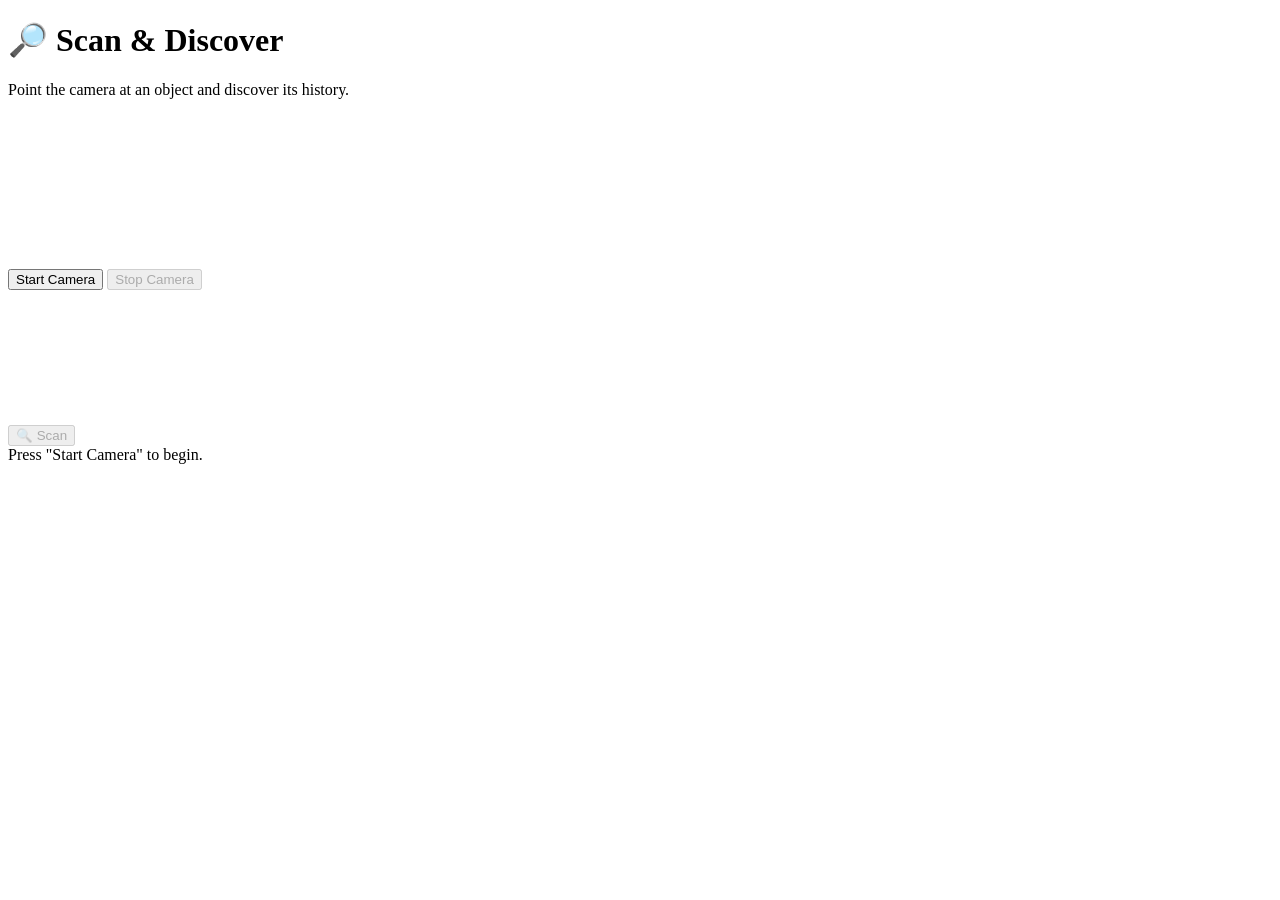
==== Excel/Server/index.html @ 6e63e7ee "try again with looks" ====
<!DOCTYPE html>
<html lang="en">
<head>
    <meta charset="UTF-8">

    <meta name="viewport"
          content="width=device-width, initial-scale=1.0">

    <title>Scan & Discover</title>

    <link rel="stylesheet"
          href="/style.css">

</head>
<body>
    <h1>🔎 Scan & Discover</h1>

    <p>
        Point the camera at an object and discover its history.
    </p>


    <!-- CAMERA SCREEN -->

    <div class="camera-container">

        <video id="camera"
               autoplay
               playsinline></video>

    </div>


    <!-- START / STOP BUTTONS -->

    <div class="camera-buttons">

        <button id="startButton"
                onclick="startCamera()">
            Start Camera
        </button>


        <button id="stopButton"
                onclick="stopCamera()"
                disabled>
            Stop Camera
        </button>

    </div>


    <!-- SCAN BUTTON -->

    <button id="scanButton"
            onclick="scanImage()"
            disabled>
        🔍 Scan
    </button>


    <!-- HIDDEN CANVAS -->

    <canvas id="canvas"></canvas>


    <!-- RESULT -->

    <div id="result">

        Press "Start Camera" to begin.

    </div>


    <script>

        let stream = null;


        // =====================================================
        // START CAMERA
        // =====================================================

        async function startCamera() {

            try {

                stream =
                    await navigator.mediaDevices.getUserMedia({

                        video: {
                            facingMode: {
                                ideal: "environment"
                            }
                        },

                        audio: false

                    });


                const video =
                    document.getElementById("camera");


                video.srcObject =
                    stream;


                // Start = disabled / grey
                document.getElementById(
                    "startButton"
                ).disabled = true;


                // Stop = enabled / red
                document.getElementById(
                    "stopButton"
                ).disabled = false;


                // Scan = enabled
                document.getElementById(
                    "scanButton"
                ).disabled = false;


                document.getElementById(
                    "result"
                ).innerText =
                    "Camera started. Point it at something and press Scan.";

            }


            catch (error) {

                console.error(error);

                document.getElementById(
                    "result"
                ).innerText =
                    "❌ Could not access the camera. Please allow camera permission.";

            }

        }


        // =====================================================
        // STOP CAMERA
        // =====================================================

        function stopCamera() {

            if (stream) {

                stream
                    .getTracks()
                    .forEach(function (track) {

                        track.stop();

                    });

                stream = null;

            }


            const video =
                document.getElementById("camera");


            video.srcObject =
                null;


            // Start = enabled / green
            document.getElementById(
                "startButton"
            ).disabled = false;


            // Stop = disabled / grey
            document.getElementById(
                "stopButton"
            ).disabled = true;


            // Scan = disabled
            document.getElementById(
                "scanButton"
            ).disabled = true;


            document.getElementById(
                "result"
            ).innerText =
                "Camera stopped.";

        }


        // =====================================================
        // SCAN IMAGE
        // =====================================================

        async function scanImage() {

            if (!stream) {

                document.getElementById(
                    "result"
                ).innerText =
                    "Please start the camera first.";

                return;

            }


            const video =
                document.getElementById("camera");


            const canvas =
                document.getElementById("canvas");


            // Make sure camera is ready

            if (
                !video.videoWidth ||
                !video.videoHeight
            ) {

                document.getElementById(
                    "result"
                ).innerText =
                    "Camera is not ready yet.";

                return;

            }


            // Set canvas size

            canvas.width =
                video.videoWidth;

            canvas.height =
                video.videoHeight;


            const context =
                canvas.getContext("2d");


            // Capture camera frame

            context.drawImage(
                video,
                0,
                0,
                canvas.width,
                canvas.height
            );


            // Convert image to blob

            canvas.toBlob(
                async function (blob) {

                    const formData =
                        new FormData();


                    formData.append(
                        "file",
                        blob,
                        "scan.jpg"
                    );


                    document.getElementById(
                        "result"
                    ).innerText =
                        "🔍 Analysing image...";


                    try {

                        const response =
                            await fetch(
                                "/scan",
                                {
                                    method: "POST",
                                    body: formData
                                }
                            );


                        const data =
                            await response.json();


                        if (data.success) {

                            document.getElementById(
                                "result"
                            ).innerText =
                                data.message;

                        }

                        else {

                            document.getElementById(
                                "result"
                            ).innerText =
                                "❌ " + data.message;

                        }

                    }


                    catch (error) {

                        console.error(error);

                        document.getElementById(
                            "result"
                        ).innerText =
                            "❌ Could not connect to the server.";

                    }

                },

                "image/jpeg",

                0.9

            );

        }

    </script>

</body>
</html>
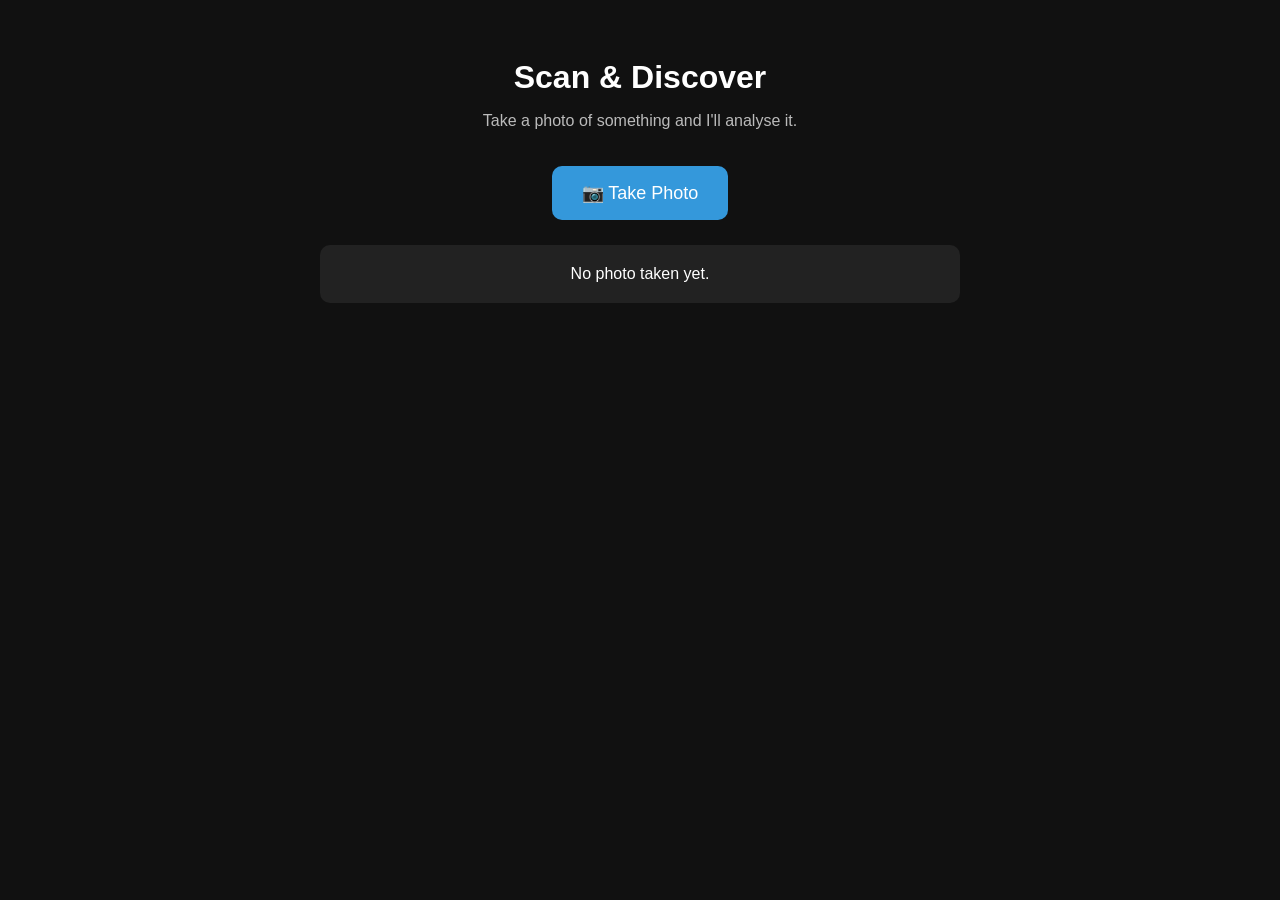
==== commit 8b09024f: "TLA" ====
--- a/Excel/Server/index.html
+++ b/Excel/Server/index.html
@@ -1,356 +1,208 @@
 <!DOCTYPE html>
-<html lang="en">
+
+<html>
+
 <head>
-    <meta charset="UTF-8">
 
     <meta name="viewport"
           content="width=device-width, initial-scale=1.0">
 
     <title>Scan & Discover</title>
 
-    <link rel="stylesheet"
-          href="/style.css">
+    <style>
+
+        body {
+            background: #111;
+            color: white;
+            font-family: Arial, sans-serif;
+            text-align: center;
+            padding: 30px 20px;
+        }
+
+        h1 {
+            margin-bottom: 10px;
+        }
+
+        p {
+            color: #bbb;
+        }
+
+        #photoButton {
+            display: inline-block;
+            background: #3498db;
+            color: white;
+            padding: 16px 30px;
+            border-radius: 10px;
+            font-size: 18px;
+            cursor: pointer;
+            margin-top: 20px;
+        }
+
+        #result {
+            background: #222;
+            border-radius: 10px;
+            padding: 20px;
+            margin: 25px auto;
+            max-width: 600px;
+        }
+
+        #preview {
+            max-width: 100%;
+            border-radius: 10px;
+            margin-top: 20px;
+            display: none;
+        }
+
+        #loading {
+            display: none;
+            color: #3498db;
+        }
+
+    </style>
 
 </head>
+
+
 <body>
-    <h1>🔎 Scan & Discover</h1>
+
+    <h1>Scan & Discover</h1>
 
     <p>
-        Point the camera at an object and discover its history.
+        Take a photo of something and I'll analyse it.
     </p>
 
 
-    <!-- CAMERA SCREEN -->
-
-    <div class="camera-container">
-
-        <video id="camera"
-               autoplay
-               playsinline></video>
-
+    <!-- PHONE CAMERA -->
+
+    <label id="photoButton" for="photo">
+        📷 Take Photo
+    </label>
+
+    <input
+        id="photo"
+        type="file"
+        accept="image/*"
+        capture="environment"
+        style="display:none"
+    >
+
+
+    <!-- PHOTO PREVIEW -->
+
+    <img id="preview">
+
+
+    <!-- STATUS -->
+
+    <div id="loading">
+        Analysing photo...
     </div>
 
 
-    <!-- START / STOP BUTTONS -->
-
-    <div class="camera-buttons">
-
-        <button id="startButton"
-                onclick="startCamera()">
-            Start Camera
-        </button>
-
-
-        <button id="stopButton"
-                onclick="stopCamera()"
-                disabled>
-            Stop Camera
-        </button>
-
+    <!-- RESULT -->
+
+    <div id="result">
+        No photo taken yet.
     </div>
 
 
-    <!-- SCAN BUTTON -->
-
-    <button id="scanButton"
-            onclick="scanImage()"
-            disabled>
-        🔍 Scan
-    </button>
-
-
-    <!-- HIDDEN CANVAS -->
-
-    <canvas id="canvas"></canvas>
-
-
-    <!-- RESULT -->
-
-    <div id="result">
-
-        Press "Start Camera" to begin.
-
-    </div>
-
-
     <script>
 
-        let stream = null;
-
-
-        // =====================================================
-        // START CAMERA
-        // =====================================================
-
-        async function startCamera() {
-
-            try {
-
-                stream =
-                    await navigator.mediaDevices.getUserMedia({
-
-                        video: {
-                            facingMode: {
-                                ideal: "environment"
+        const photoInput =
+            document.getElementById("photo");
+
+        const preview =
+            document.getElementById("preview");
+
+        const result =
+            document.getElementById("result");
+
+        const loading =
+            document.getElementById("loading");
+
+
+        photoInput.addEventListener(
+            "change",
+            async function() {
+
+                const file = this.files[0];
+
+                if (!file) {
+                    return;
+                }
+
+
+                // Show preview
+
+                preview.src =
+                    URL.createObjectURL(file);
+
+                preview.style.display = "block";
+
+
+                result.innerText = "";
+
+                loading.style.display = "block";
+
+
+                // Prepare upload
+
+                const formData =
+                    new FormData();
+
+                formData.append(
+                    "file",
+                    file
+                );
+
+
+                try {
+
+                    const response =
+                        await fetch(
+                            "/scan",
+                            {
+                                method: "POST",
+                                body: formData
                             }
-                        },
-
-                        audio: false
-
-                    });
-
-
-                const video =
-                    document.getElementById("camera");
-
-
-                video.srcObject =
-                    stream;
-
-
-                // Start = disabled / grey
-                document.getElementById(
-                    "startButton"
-                ).disabled = true;
-
-
-                // Stop = enabled / red
-                document.getElementById(
-                    "stopButton"
-                ).disabled = false;
-
-
-                // Scan = enabled
-                document.getElementById(
-                    "scanButton"
-                ).disabled = false;
-
-
-                document.getElementById(
-                    "result"
-                ).innerText =
-                    "Camera started. Point it at something and press Scan.";
+                        );
+
+
+                    const data =
+                        await response.json();
+
+
+                    if (data.success) {
+
+                        result.innerText =
+                            data.message;
+
+                    } else {
+
+                        result.innerText =
+                            "Error: " +
+                            data.message;
+
+                    }
+
+
+                } catch (error) {
+
+                    console.error(error);
+
+                    result.innerText =
+                        "Could not connect to the server.";
+
+                }
+
+
+                loading.style.display = "none";
 
             }
-
-
-            catch (error) {
-
-                console.error(error);
-
-                document.getElementById(
-                    "result"
-                ).innerText =
-                    "❌ Could not access the camera. Please allow camera permission.";
-
-            }
-
-        }
-
-
-        // =====================================================
-        // STOP CAMERA
-        // =====================================================
-
-        function stopCamera() {
-
-            if (stream) {
-
-                stream
-                    .getTracks()
-                    .forEach(function (track) {
-
-                        track.stop();
-
-                    });
-
-                stream = null;
-
-            }
-
-
-            const video =
-                document.getElementById("camera");
-
-
-            video.srcObject =
-                null;
-
-
-            // Start = enabled / green
-            document.getElementById(
-                "startButton"
-            ).disabled = false;
-
-
-            // Stop = disabled / grey
-            document.getElementById(
-                "stopButton"
-            ).disabled = true;
-
-
-            // Scan = disabled
-            document.getElementById(
-                "scanButton"
-            ).disabled = true;
-
-
-            document.getElementById(
-                "result"
-            ).innerText =
-                "Camera stopped.";
-
-        }
-
-
-        // =====================================================
-        // SCAN IMAGE
-        // =====================================================
-
-        async function scanImage() {
-
-            if (!stream) {
-
-                document.getElementById(
-                    "result"
-                ).innerText =
-                    "Please start the camera first.";
-
-                return;
-
-            }
-
-
-            const video =
-                document.getElementById("camera");
-
-
-            const canvas =
-                document.getElementById("canvas");
-
-
-            // Make sure camera is ready
-
-            if (
-                !video.videoWidth ||
-                !video.videoHeight
-            ) {
-
-                document.getElementById(
-                    "result"
-                ).innerText =
-                    "Camera is not ready yet.";
-
-                return;
-
-            }
-
-
-            // Set canvas size
-
-            canvas.width =
-                video.videoWidth;
-
-            canvas.height =
-                video.videoHeight;
-
-
-            const context =
-                canvas.getContext("2d");
-
-
-            // Capture camera frame
-
-            context.drawImage(
-                video,
-                0,
-                0,
-                canvas.width,
-                canvas.height
-            );
-
-
-            // Convert image to blob
-
-            canvas.toBlob(
-                async function (blob) {
-
-                    const formData =
-                        new FormData();
-
-
-                    formData.append(
-                        "file",
-                        blob,
-                        "scan.jpg"
-                    );
-
-
-                    document.getElementById(
-                        "result"
-                    ).innerText =
-                        "🔍 Analysing image...";
-
-
-                    try {
-
-                        const response =
-                            await fetch(
-                                "/scan",
-                                {
-                                    method: "POST",
-                                    body: formData
-                                }
-                            );
-
-
-                        const data =
-                            await response.json();
-
-
-                        if (data.success) {
-
-                            document.getElementById(
-                                "result"
-                            ).innerText =
-                                data.message;
-
-                        }
-
-                        else {
-
-                            document.getElementById(
-                                "result"
-                            ).innerText =
-                                "❌ " + data.message;
-
-                        }
-
-                    }
-
-
-                    catch (error) {
-
-                        console.error(error);
-
-                        document.getElementById(
-                            "result"
-                        ).innerText =
-                            "❌ Could not connect to the server.";
-
-                    }
-
-                },
-
-                "image/jpeg",
-
-                0.9
-
-            );
-
-        }
+        );
 
     </script>
 
 </body>
-</html>+
+</html>
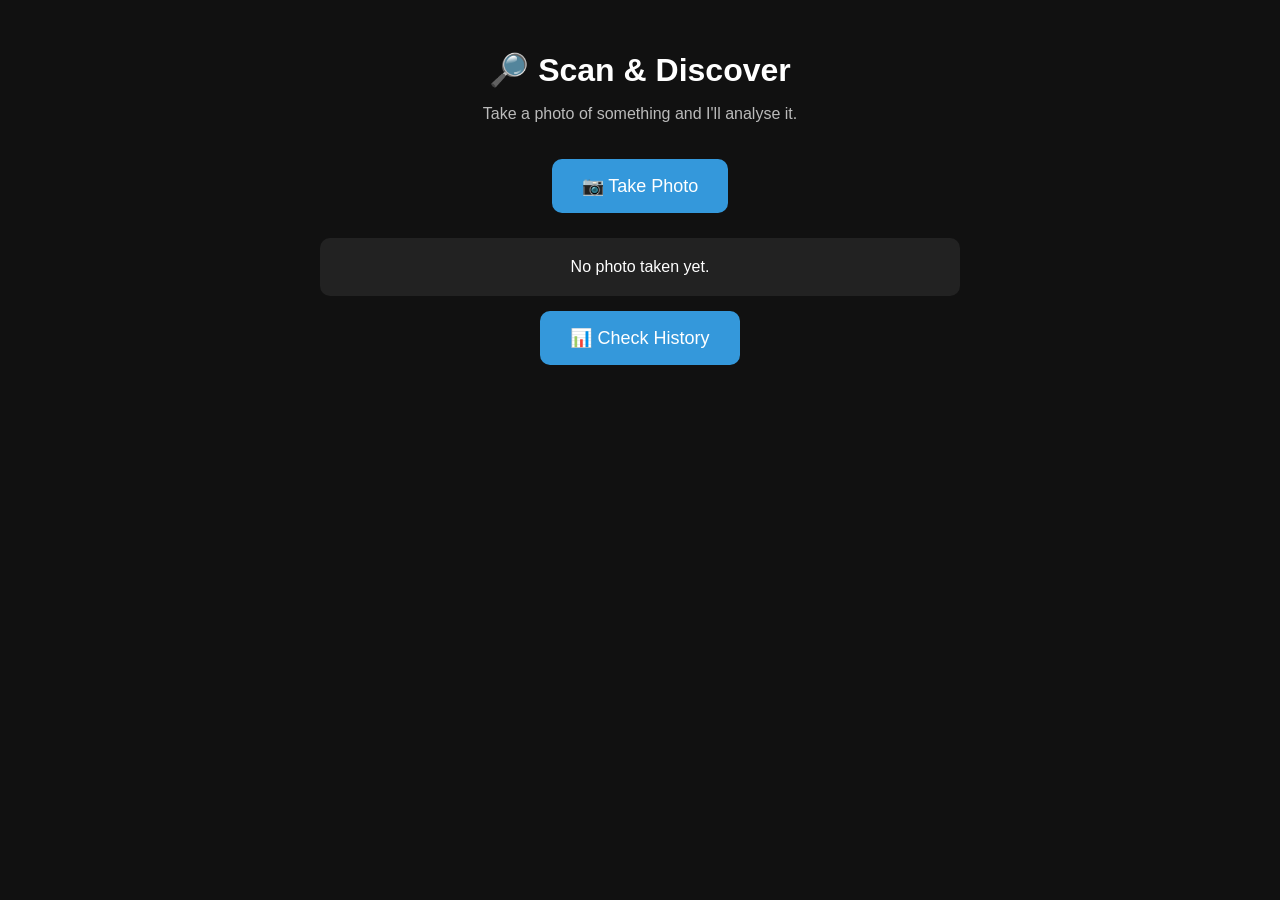
==== commit e62f31b8: "upgrade" ====
--- a/Excel/Server/index.html
+++ b/Excel/Server/index.html
@@ -1,154 +1,398 @@
 <!DOCTYPE html>
-
-<html>
-
+<html lang="en">
 <head>
-
     <meta name="viewport"
           content="width=device-width, initial-scale=1.0">
 
     <title>Scan & Discover</title>
 
+
     <style>
 
-        body {
-            background: #111;
-            color: white;
-            font-family: Arial, sans-serif;
-            text-align: center;
-            padding: 30px 20px;
-        }
-
-        h1 {
-            margin-bottom: 10px;
-        }
-
-        p {
-            color: #bbb;
-        }
-
-        #photoButton {
-            display: inline-block;
-            background: #3498db;
-            color: white;
-            padding: 16px 30px;
-            border-radius: 10px;
-            font-size: 18px;
-            cursor: pointer;
-            margin-top: 20px;
-        }
-
-        #result {
-            background: #222;
-            border-radius: 10px;
-            padding: 20px;
-            margin: 25px auto;
-            max-width: 600px;
-        }
-
-        #preview {
-            max-width: 100%;
-            border-radius: 10px;
-            margin-top: 20px;
-            display: none;
-        }
-
-        #loading {
-            display: none;
-            color: #3498db;
-        }
-
+         /* ==========================================
+        MAIN PAGE
+        ========================================== */
+
+         body {
+             background: #111;
+             color: white;
+             font-family: Arial, sans-serif;
+             text-align: center;
+             padding: 30px 20px;
+             margin: 0;
+         }
+
+
+         h1 {
+             margin-bottom: 10px;
+         }
+
+
+         p {
+             color: #bbb;
+         }
+
+
+         /* ==========================================
+        TAKE PHOTO BUTTON
+        ========================================== */
+
+         #photoButton {
+             display: inline-block;
+             background: #3498db;
+             color: white;
+             padding: 16px 30px;
+             border-radius: 10px;
+             font-size: 18px;
+             cursor: pointer;
+             margin-top: 20px;
+         }
+
+
+             #photoButton:hover {
+                 background: #2980b9;
+             }
+
+
+         /* ==========================================
+        RESULT
+        ========================================== */
+
+         #result {
+             background: #222;
+             border-radius: 10px;
+             padding: 20px;
+             margin: 25px auto 10px;
+             max-width: 600px;
+         }
+
+
+         /* ==========================================
+        CHECK HISTORY BUTTON
+        ========================================== */
+
+         #ExcelButton {
+             display: inline-block;
+             background: #3498db;
+             color: white;
+             padding: 16px 30px;
+             border: none;
+             border-radius: 10px;
+             font-size: 18px;
+             cursor: pointer;
+             margin-top: 5px;
+         }
+
+
+             #ExcelButton:hover {
+                 background: #2980b9;
+             }
+
+
+         /* ==========================================
+        PHOTO PREVIEW
+        ========================================== */
+
+         #preview {
+             max-width: 100%;
+             border-radius: 10px;
+             margin-top: 20px;
+             display: none;
+         }
+
+
+         /* ==========================================
+        LOADING
+        ========================================== */
+
+         #loading {
+             display: none;
+             color: #3498db;
+             margin-top: 15px;
+         }
+
+
+         /* ==========================================
+        HISTORY SCREEN
+        ========================================== */
+
+         #historyScreen {
+             display: none;
+         }
+
+
+         /* ==========================================
+        BACK BUTTON
+        ========================================== */
+
+         #BackButton {
+             display: inline-block;
+             background: #3498db;
+             color: white;
+             padding: 16px 30px;
+             border: none;
+             border-radius: 10px;
+             font-size: 18px;
+             cursor: pointer;
+             margin-top: 5px;
+         }
+
+
+             #BackButton:hover {
+                 background: #2980b9;
+             }
+
+
+         /* ==========================================
+        HISTORY BOX
+        ========================================== */
+
+         #historyBox {
+             background: #222;
+             border-radius: 10px;
+             padding: 20px;
+             margin: 25px auto;
+             max-width: 600px;
+             text-align: left;
+         }
     </style>
 
 </head>
-
-
 <body>
-
-    <h1>Scan & Discover</h1>
-
-    <p>
-        Take a photo of something and I'll analyse it.
-    </p>
-
-
-    <!-- PHONE CAMERA -->
-
-    <label id="photoButton" for="photo">
-        📷 Take Photo
-    </label>
-
-    <input
-        id="photo"
-        type="file"
-        accept="image/*"
-        capture="environment"
-        style="display:none"
-    >
-
-
-    <!-- PHOTO PREVIEW -->
-
-    <img id="preview">
-
-
-    <!-- STATUS -->
-
-    <div id="loading">
-        Analysing photo...
+    <!-- ==================================================
+         MAIN SCREEN
+         ================================================== -->
+
+    <div id="mainScreen">
+
+
+        <h1>
+            🔎 Scan & Discover
+        </h1>
+
+
+        <p>
+            Take a photo of something and I'll analyse it.
+        </p>
+
+
+        <!-- TAKE PHOTO -->
+
+        <label id="photoButton"
+               for="photo">
+            📷 Take Photo
+        </label>
+
+
+        <input id="photo"
+               type="file"
+               accept="image/*"
+               capture="environment"
+               style="display:none">
+
+
+        <!-- PHOTO PREVIEW -->
+
+        <img id="preview"
+             alt="Photo preview">
+
+
+        <!-- LOADING -->
+
+        <div id="loading">
+
+            🔍 Analysing photo...
+
+        </div>
+
+
+        <!-- RESULT -->
+
+        <div id="result">
+
+            No photo taken yet.
+
+        </div>
+
+
+        <!-- CHECK HISTORY -->
+
+        <button id="ExcelButton">
+
+            📊 Check History
+
+        </button>
+
+
     </div>
 
 
-    <!-- RESULT -->
-
-    <div id="result">
-        No photo taken yet.
+
+    <!-- ==================================================
+         HISTORY SCREEN
+         ================================================== -->
+
+    <div id="historyScreen">
+
+
+        <!-- BACK BUTTON -->
+
+        <button id="BackButton">
+
+            ← Back
+
+        </button>
+
+
+        <h1>
+            📊 Scan History
+        </h1>
+
+
+        <div id="historyBox">
+
+            <p>
+                Your scan history will appear here.
+            </p>
+
+        </div>
+
+
     </div>
 
 
+
     <script>
+
+
+        /* ==========================================
+           GET ELEMENTS
+           ========================================== */
 
         const photoInput =
             document.getElementById("photo");
 
+
         const preview =
             document.getElementById("preview");
 
+
         const result =
             document.getElementById("result");
 
+
         const loading =
             document.getElementById("loading");
 
 
+        const getHistory =
+            document.getElementById("ExcelButton");
+
+
+        const backButton =
+            document.getElementById("BackButton");
+
+
+        const mainScreen =
+            document.getElementById("mainScreen");
+
+
+        const historyScreen =
+            document.getElementById("historyScreen");
+
+
+
+        /* ==========================================
+           OPEN HISTORY
+           ========================================== */
+
+        getHistory.addEventListener(
+            "click",
+            function () {
+
+                mainScreen.style.display =
+                    "none";
+
+
+                historyScreen.style.display =
+                    "block";
+
+            }
+        );
+
+
+
+        /* ==========================================
+           GO BACK
+           ========================================== */
+
+        backButton.addEventListener(
+            "click",
+            function () {
+
+                historyScreen.style.display =
+                    "none";
+
+
+                mainScreen.style.display =
+                    "block";
+
+            }
+        );
+
+
+
+        /* ==========================================
+           TAKE PHOTO
+           ========================================== */
+
         photoInput.addEventListener(
             "change",
-            async function() {
-
-                const file = this.files[0];
+            async function () {
+
+
+                const file =
+                    this.files[0];
+
 
                 if (!file) {
+
                     return;
+
                 }
 
 
-                // Show preview
+
+                /* SHOW PHOTO */
 
                 preview.src =
                     URL.createObjectURL(file);
 
-                preview.style.display = "block";
-
-
-                result.innerText = "";
-
-                loading.style.display = "block";
-
-
-                // Prepare upload
+
+                preview.style.display =
+                    "block";
+
+
+
+                /* CLEAR OLD RESULT */
+
+                result.innerText =
+                    "";
+
+
+
+                /* SHOW LOADING */
+
+                loading.style.display =
+                    "block";
+
+
+
+                /* PREPARE UPLOAD */
 
                 const formData =
                     new FormData();
+
 
                 formData.append(
                     "file",
@@ -156,7 +400,11 @@
                 );
 
 
+
+                /* SEND TO SERVER */
+
                 try {
+
 
                     const response =
                         await fetch(
@@ -168,41 +416,61 @@
                         );
 
 
+
                     const data =
                         await response.json();
 
 
+
+                    /* SHOW RESULT */
+
                     if (data.success) {
+
 
                         result.innerText =
                             data.message;
 
-                    } else {
+
+                    }
+
+                    else {
+
 
                         result.innerText =
-                            "Error: " +
+                            "❌ Error: " +
                             data.message;
 
+
                     }
 
 
-                } catch (error) {
+                }
+
+                catch (error) {
+
 
                     console.error(error);
 
+
                     result.innerText =
-                        "Could not connect to the server.";
+                        "❌ Could not connect to the server.";
+
 
                 }
 
 
-                loading.style.display = "none";
+
+                /* HIDE LOADING */
+
+                loading.style.display =
+                    "none";
+
 
             }
         );
 
+
     </script>
 
 </body>
-
-</html>
+</html>
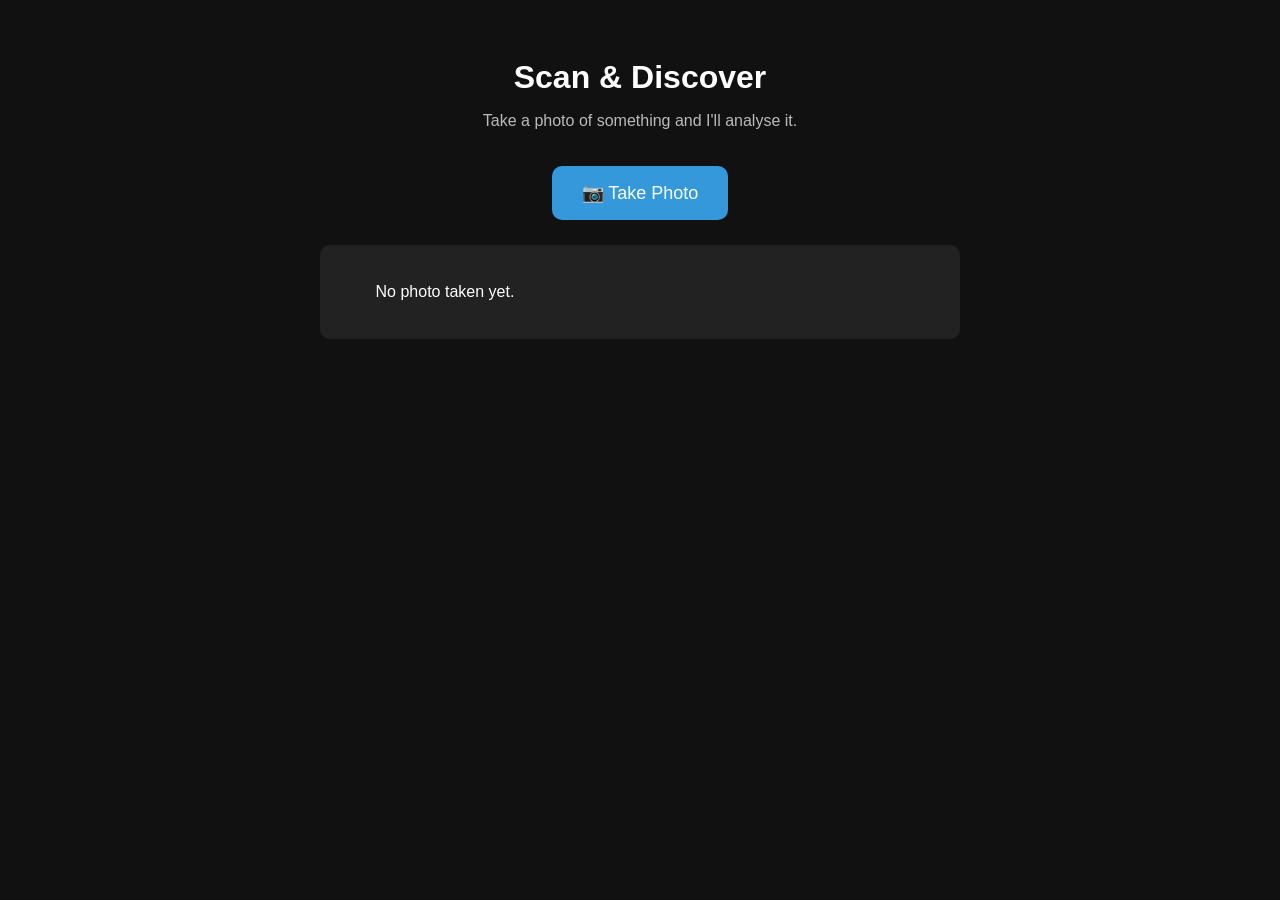
==== commit 7b7e3e14: "try to fix connection again" ====
--- a/Excel/Server/index.html
+++ b/Excel/Server/index.html
@@ -1,476 +1,170 @@
 <!DOCTYPE html>
-<html lang="en">
+
+<html>
+
 <head>
+
     <meta name="viewport"
           content="width=device-width, initial-scale=1.0">
 
     <title>Scan & Discover</title>
 
-
     <style>
 
-         /* ==========================================
-        MAIN PAGE
-        ========================================== */
+        body {
+            background: #111;
+            color: white;
+            font-family: Arial, sans-serif;
+            text-align: center;
+            padding: 30px 20px;
+        }
 
-         body {
-             background: #111;
-             color: white;
-             font-family: Arial, sans-serif;
-             text-align: center;
-             padding: 30px 20px;
-             margin: 0;
-         }
+        h1 {
+            margin-bottom: 10px;
+        }
 
+        p {
+            color: #bbb;
+        }
 
-         h1 {
-             margin-bottom: 10px;
-         }
+        #photoButton {
+            display: inline-block;
+            background: #3498db;
+            color: white;
+            padding: 16px 30px;
+            border-radius: 10px;
+            font-size: 18px;
+            cursor: pointer;
+            margin-top: 20px;
+        }
 
+        #result {
+            background: #222;
+            border-radius: 10px;
+            padding: 20px;
+            margin: 25px auto;
+            max-width: 600px;
+            white-space: pre-wrap;
+            text-align: left;
+        }
 
-         p {
-             color: #bbb;
-         }
+        #preview {
+            max-width: 100%;
+            border-radius: 10px;
+            margin-top: 20px;
+            display: none;
+        }
 
+        #loading {
+            display: none;
+            color: #3498db;
+        }
 
-         /* ==========================================
-        TAKE PHOTO BUTTON
-        ========================================== */
-
-         #photoButton {
-             display: inline-block;
-             background: #3498db;
-             color: white;
-             padding: 16px 30px;
-             border-radius: 10px;
-             font-size: 18px;
-             cursor: pointer;
-             margin-top: 20px;
-         }
-
-
-             #photoButton:hover {
-                 background: #2980b9;
-             }
-
-
-         /* ==========================================
-        RESULT
-        ========================================== */
-
-         #result {
-             background: #222;
-             border-radius: 10px;
-             padding: 20px;
-             margin: 25px auto 10px;
-             max-width: 600px;
-         }
-
-
-         /* ==========================================
-        CHECK HISTORY BUTTON
-        ========================================== */
-
-         #ExcelButton {
-             display: inline-block;
-             background: #3498db;
-             color: white;
-             padding: 16px 30px;
-             border: none;
-             border-radius: 10px;
-             font-size: 18px;
-             cursor: pointer;
-             margin-top: 5px;
-         }
-
-
-             #ExcelButton:hover {
-                 background: #2980b9;
-             }
-
-
-         /* ==========================================
-        PHOTO PREVIEW
-        ========================================== */
-
-         #preview {
-             max-width: 100%;
-             border-radius: 10px;
-             margin-top: 20px;
-             display: none;
-         }
-
-
-         /* ==========================================
-        LOADING
-        ========================================== */
-
-         #loading {
-             display: none;
-             color: #3498db;
-             margin-top: 15px;
-         }
-
-
-         /* ==========================================
-        HISTORY SCREEN
-        ========================================== */
-
-         #historyScreen {
-             display: none;
-         }
-
-
-         /* ==========================================
-        BACK BUTTON
-        ========================================== */
-
-         #BackButton {
-             display: inline-block;
-             background: #3498db;
-             color: white;
-             padding: 16px 30px;
-             border: none;
-             border-radius: 10px;
-             font-size: 18px;
-             cursor: pointer;
-             margin-top: 5px;
-         }
-
-
-             #BackButton:hover {
-                 background: #2980b9;
-             }
-
-
-         /* ==========================================
-        HISTORY BOX
-        ========================================== */
-
-         #historyBox {
-             background: #222;
-             border-radius: 10px;
-             padding: 20px;
-             margin: 25px auto;
-             max-width: 600px;
-             text-align: left;
-         }
     </style>
 
 </head>
-<body>
-    <!-- ==================================================
-         MAIN SCREEN
-         ================================================== -->
-
-    <div id="mainScreen">
 
 
-        <h1>
-            🔎 Scan & Discover
-        </h1>
+<body>
+
+    <h1>Scan & Discover</h1>
+
+    <p>
+        Take a photo of something and I'll analyse it.
+    </p>
 
 
-        <p>
-            Take a photo of something and I'll analyse it.
-        </p>
+    <!-- PHONE CAMERA -->
+
+    <label id="photoButton" for="photo">
+        📷 Take Photo
+    </label>
+
+    <input
+        id="photo"
+        type="file"
+        accept="image/*"
+        capture="environment"
+        style="display:none"
+    >
 
 
-        <!-- TAKE PHOTO -->
+    <!-- PHOTO PREVIEW -->
 
-        <label id="photoButton"
-               for="photo">
-            📷 Take Photo
-        </label>
+    <img id="preview">
 
 
-        <input id="photo"
-               type="file"
-               accept="image/*"
-               capture="environment"
-               style="display:none">
+    <!-- STATUS -->
 
-
-        <!-- PHOTO PREVIEW -->
-
-        <img id="preview"
-             alt="Photo preview">
-
-
-        <!-- LOADING -->
-
-        <div id="loading">
-
-            🔍 Analysing photo...
-
-        </div>
-
-
-        <!-- RESULT -->
-
-        <div id="result">
-
-            No photo taken yet.
-
-        </div>
-
-
-        <!-- CHECK HISTORY -->
-
-        <button id="ExcelButton">
-
-            📊 Check History
-
-        </button>
-
-
+    <div id="loading">
+        Analysing photo...
     </div>
 
 
+    <!-- RESULT -->
 
-    <!-- ==================================================
-         HISTORY SCREEN
-         ================================================== -->
-
-    <div id="historyScreen">
-
-
-        <!-- BACK BUTTON -->
-
-        <button id="BackButton">
-
-            ← Back
-
-        </button>
-
-
-        <h1>
-            📊 Scan History
-        </h1>
-
-
-        <div id="historyBox">
-
-            <p>
-                Your scan history will appear here.
-            </p>
-
-        </div>
-
-
+    <div id="result">
+        No photo taken yet.
     </div>
-
 
 
     <script>
 
+        const photoInput = document.getElementById("photo");
+        const preview = document.getElementById("preview");
+        const result = document.getElementById("result");
+        const loading = document.getElementById("loading");
 
-        /* ==========================================
-           GET ELEMENTS
-           ========================================== */
+        photoInput.addEventListener("change", async function() {
+            const file = this.files[0];
+            if (!file) return;
 
-        const photoInput =
-            document.getElementById("photo");
+            // Show preview
+            preview.src = URL.createObjectURL(file);
+            preview.style.display = "block";
 
+            result.innerText = "";
+            loading.style.display = "block";
 
-        const preview =
-            document.getElementById("preview");
-
-
-        const result =
-            document.getElementById("result");
-
-
-        const loading =
-            document.getElementById("loading");
-
-
-        const getHistory =
-            document.getElementById("ExcelButton");
-
-
-        const backButton =
-            document.getElementById("BackButton");
-
-
-        const mainScreen =
-            document.getElementById("mainScreen");
-
-
-        const historyScreen =
-            document.getElementById("historyScreen");
-
-
-
-        /* ==========================================
-           OPEN HISTORY
-           ========================================== */
-
-        getHistory.addEventListener(
-            "click",
-            function () {
-
-                mainScreen.style.display =
-                    "none";
-
-
-                historyScreen.style.display =
-                    "block";
-
-            }
-        );
-
-
-
-        /* ==========================================
-           GO BACK
-           ========================================== */
-
-        backButton.addEventListener(
-            "click",
-            function () {
-
-                historyScreen.style.display =
-                    "none";
-
-
-                mainScreen.style.display =
-                    "block";
-
-            }
-        );
-
-
-
-        /* ==========================================
-           TAKE PHOTO
-           ========================================== */
-
-        photoInput.addEventListener(
-            "change",
-            async function () {
-
-
-                const file =
-                    this.files[0];
-
-
-                if (!file) {
-
-                    return;
-
-                }
-
-
-
-                /* SHOW PHOTO */
-
-                preview.src =
-                    URL.createObjectURL(file);
-
-
-                preview.style.display =
-                    "block";
-
-
-
-                /* CLEAR OLD RESULT */
-
-                result.innerText =
-                    "";
-
-
-
-                /* SHOW LOADING */
-
-                loading.style.display =
-                    "block";
-
-
-
-                /* PREPARE UPLOAD */
-
-                const formData =
-                    new FormData();
-
-
-                formData.append(
-                    "file",
-                    file
-                );
-
-
-
-                /* SEND TO SERVER */
+            // Read file as base64 and upload as JSON to /scan_json
+            const reader = new FileReader();
+            reader.onload = async function() {
+                const dataUrl = reader.result; // includes data:image/...;base64,
 
                 try {
+                    const response = await fetch('/scan_json', {
+                        method: 'POST',
+                        headers: { 'Content-Type': 'application/json' },
+                        body: JSON.stringify({ image: dataUrl })
+                    });
 
-
-                    const response =
-                        await fetch(
-                            "/scan",
-                            {
-                                method: "POST",
-                                body: formData
-                            }
-                        );
-
-
-
-                    const data =
-                        await response.json();
-
-
-
-                    /* SHOW RESULT */
+                    const data = await response.json();
 
                     if (data.success) {
-
-
-                        result.innerText =
-                            data.message;
-
-
+                        if (data.data && data.data.detections && data.data.detections.length) {
+                            result.innerText = JSON.stringify(data.data.detections, null, 2);
+                        } else {
+                            result.innerText = 'No detections.';
+                        }
+                    } else {
+                        result.innerText = 'Error: ' + (data.message || 'unknown');
                     }
-
-                    else {
-
-
-                        result.innerText =
-                            "❌ Error: " +
-                            data.message;
-
-
-                    }
-
-
+                } catch (error) {
+                    console.error(error);
+                    result.innerText = 'Could not connect to the server.';
+                } finally {
+                    loading.style.display = 'none';
                 }
-
-                catch (error) {
-
-
-                    console.error(error);
-
-
-                    result.innerText =
-                        "❌ Could not connect to the server.";
-
-
-                }
-
-
-
-                /* HIDE LOADING */
-
-                loading.style.display =
-                    "none";
-
-
-            }
-        );
-
+            };
+            reader.onerror = function() {
+                result.innerText = 'Could not read file.';
+                loading.style.display = 'none';
+            };
+            reader.readAsDataURL(file);
+        });
 
     </script>
 
 </body>
+
 </html>
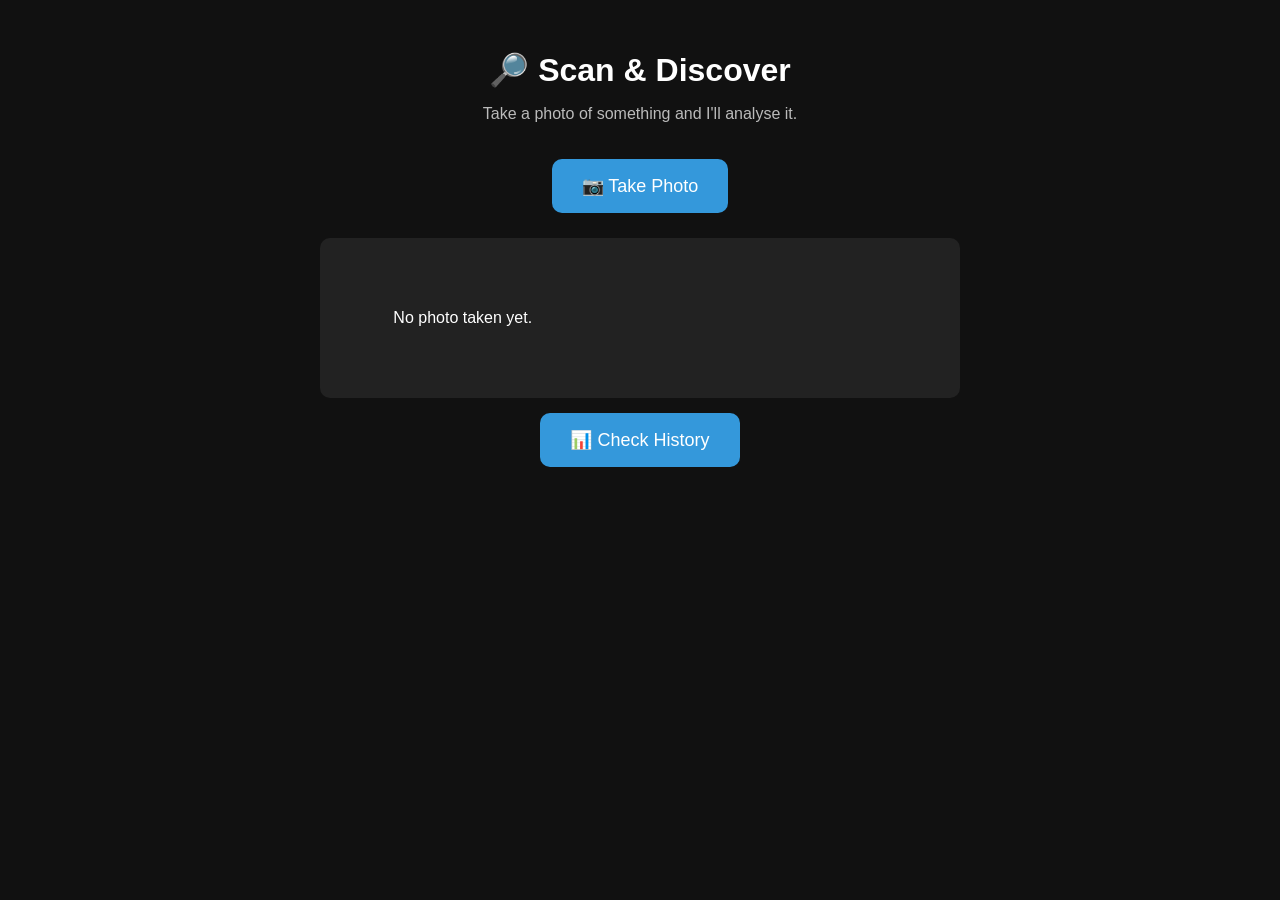
==== commit beae698d: "try to make it accept normal pictures" ====
--- a/Excel/Server/index.html
+++ b/Excel/Server/index.html
@@ -1,170 +1,551 @@
 <!DOCTYPE html>
-
-<html>
-
+<html lang="en">
 <head>
-
     <meta name="viewport"
           content="width=device-width, initial-scale=1.0">
 
     <title>Scan & Discover</title>
 
+
     <style>
 
-        body {
-            background: #111;
-            color: white;
-            font-family: Arial, sans-serif;
-            text-align: center;
-            padding: 30px 20px;
-        }
-
-        h1 {
-            margin-bottom: 10px;
-        }
-
-        p {
-            color: #bbb;
-        }
-
-        #photoButton {
-            display: inline-block;
-            background: #3498db;
-            color: white;
-            padding: 16px 30px;
-            border-radius: 10px;
-            font-size: 18px;
-            cursor: pointer;
-            margin-top: 20px;
-        }
-
-        #result {
-            background: #222;
-            border-radius: 10px;
-            padding: 20px;
-            margin: 25px auto;
-            max-width: 600px;
-            white-space: pre-wrap;
-            text-align: left;
-        }
-
-        #preview {
-            max-width: 100%;
-            border-radius: 10px;
-            margin-top: 20px;
-            display: none;
-        }
-
-        #loading {
-            display: none;
-            color: #3498db;
-        }
-
+         /* ==========================================
+        MAIN PAGE
+        ========================================== */
+
+         body {
+             background: #111;
+             color: white;
+             font-family: Arial, sans-serif;
+             text-align: center;
+             padding: 30px 20px;
+             margin: 0;
+         }
+
+
+         h1 {
+             margin-bottom: 10px;
+         }
+
+
+         p {
+             color: #bbb;
+         }
+
+
+         /* ==========================================
+        TAKE PHOTO BUTTON
+        ========================================== */
+
+         #photoButton {
+             display: inline-block;
+             background: #3498db;
+             color: white;
+             padding: 16px 30px;
+             border-radius: 10px;
+             font-size: 18px;
+             cursor: pointer;
+             margin-top: 20px;
+         }
+
+
+             #photoButton:hover {
+                 background: #2980b9;
+             }
+
+
+         /* ==========================================
+        PHOTO PREVIEW
+        ========================================== */
+
+         #preview {
+             max-width: 100%;
+             max-height: 400px;
+             border-radius: 10px;
+             margin-top: 20px;
+             display: none;
+         }
+
+
+         /* ==========================================
+        LOADING
+        ========================================== */
+
+         #loading {
+             display: none;
+             color: #3498db;
+             margin-top: 15px;
+             font-size: 18px;
+         }
+
+
+         /* ==========================================
+        RESULT
+        ========================================== */
+
+         #result {
+             background: #222;
+             border-radius: 10px;
+             padding: 20px;
+             margin: 25px auto 10px;
+             max-width: 600px;
+             white-space: pre-wrap;
+             text-align: left;
+             line-height: 1.5;
+         }
+
+
+         /* ==========================================
+        CHECK HISTORY BUTTON
+        ========================================== */
+
+         #ExcelButton {
+             display: inline-block;
+             background: #3498db;
+             color: white;
+             padding: 16px 30px;
+             border: none;
+             border-radius: 10px;
+             font-size: 18px;
+             cursor: pointer;
+             margin-top: 5px;
+         }
+
+
+             #ExcelButton:hover {
+                 background: #2980b9;
+             }
+
+
+         /* ==========================================
+        HISTORY SCREEN
+        ========================================== */
+
+         #historyScreen {
+             display: none;
+         }
+
+
+         /* ==========================================
+        BACK BUTTON
+        ========================================== */
+
+         #BackButton {
+             display: inline-block;
+             background: #3498db;
+             color: white;
+             padding: 16px 30px;
+             border: none;
+             border-radius: 10px;
+             font-size: 18px;
+             cursor: pointer;
+             margin-top: 5px;
+         }
+
+
+             #BackButton:hover {
+                 background: #2980b9;
+             }
+
+
+         /* ==========================================
+        HISTORY BOX
+        ========================================== */
+
+         #historyBox {
+             background: #222;
+             border-radius: 10px;
+             padding: 20px;
+             margin: 25px auto;
+             max-width: 600px;
+             text-align: left;
+         }
     </style>
 
 </head>
-
-
 <body>
-
-    <h1>Scan & Discover</h1>
-
-    <p>
-        Take a photo of something and I'll analyse it.
-    </p>
-
-
-    <!-- PHONE CAMERA -->
-
-    <label id="photoButton" for="photo">
-        📷 Take Photo
-    </label>
-
-    <input
-        id="photo"
-        type="file"
-        accept="image/*"
-        capture="environment"
-        style="display:none"
-    >
-
-
-    <!-- PHOTO PREVIEW -->
-
-    <img id="preview">
-
-
-    <!-- STATUS -->
-
-    <div id="loading">
-        Analysing photo...
+    <!-- ==================================================
+         MAIN SCREEN
+         ================================================== -->
+
+    <div id="mainScreen">
+
+
+        <h1>
+            🔎 Scan & Discover
+        </h1>
+
+
+        <p>
+            Take a photo of something and I'll analyse it.
+        </p>
+
+
+        <!-- TAKE PHOTO -->
+
+        <label id="photoButton"
+               for="photo">
+            📷 Take Photo
+        </label>
+
+
+        <input id="photo"
+               type="file"
+               accept="image/*"
+               capture="environment"
+               style="display:none">
+
+
+        <!-- PHOTO PREVIEW -->
+
+        <img id="preview"
+             alt="Photo preview">
+
+
+        <!-- LOADING -->
+
+        <div id="loading">
+
+            🔍 Analysing photo...
+
+        </div>
+
+
+        <!-- RESULT -->
+
+        <div id="result">
+
+            No photo taken yet.
+
+        </div>
+
+
+        <!-- CHECK HISTORY -->
+
+        <button id="ExcelButton">
+
+            📊 Check History
+
+        </button>
+
+
     </div>
 
 
-    <!-- RESULT -->
-
-    <div id="result">
-        No photo taken yet.
+
+    <!-- ==================================================
+         HISTORY SCREEN
+         ================================================== -->
+
+    <div id="historyScreen">
+
+
+        <!-- BACK BUTTON -->
+
+        <button id="BackButton">
+
+            ← Back
+
+        </button>
+
+
+        <h1>
+            📊 Scan History
+        </h1>
+
+
+        <div id="historyBox">
+
+            <p>
+                Your scan history will appear here.
+            </p>
+
+        </div>
+
+
     </div>
 
 
+
     <script>
 
-        const photoInput = document.getElementById("photo");
-        const preview = document.getElementById("preview");
-        const result = document.getElementById("result");
-        const loading = document.getElementById("loading");
-
-        photoInput.addEventListener("change", async function() {
-            const file = this.files[0];
-            if (!file) return;
-
-            // Show preview
-            preview.src = URL.createObjectURL(file);
-            preview.style.display = "block";
-
-            result.innerText = "";
-            loading.style.display = "block";
-
-            // Read file as base64 and upload as JSON to /scan_json
-            const reader = new FileReader();
-            reader.onload = async function() {
-                const dataUrl = reader.result; // includes data:image/...;base64,
-
-                try {
-                    const response = await fetch('/scan_json', {
-                        method: 'POST',
-                        headers: { 'Content-Type': 'application/json' },
-                        body: JSON.stringify({ image: dataUrl })
-                    });
-
-                    const data = await response.json();
-
-                    if (data.success) {
-                        if (data.data && data.data.detections && data.data.detections.length) {
-                            result.innerText = JSON.stringify(data.data.detections, null, 2);
-                        } else {
-                            result.innerText = 'No detections.';
+
+        /* ==========================================
+           GET ELEMENTS
+           ========================================== */
+
+        const photoInput =
+            document.getElementById("photo");
+
+
+        const preview =
+            document.getElementById("preview");
+
+
+        const result =
+            document.getElementById("result");
+
+
+        const loading =
+            document.getElementById("loading");
+
+
+        const getHistory =
+            document.getElementById("ExcelButton");
+
+
+        const backButton =
+            document.getElementById("BackButton");
+
+
+        const mainScreen =
+            document.getElementById("mainScreen");
+
+
+        const historyScreen =
+            document.getElementById("historyScreen");
+
+
+
+        /* ==========================================
+           OPEN HISTORY
+           ========================================== */
+
+        getHistory.addEventListener(
+            "click",
+            function () {
+
+                mainScreen.style.display =
+                    "none";
+
+
+                historyScreen.style.display =
+                    "block";
+
+            }
+        );
+
+
+
+        /* ==========================================
+           GO BACK
+           ========================================== */
+
+        backButton.addEventListener(
+            "click",
+            function () {
+
+                historyScreen.style.display =
+                    "none";
+
+
+                mainScreen.style.display =
+                    "block";
+
+            }
+        );
+
+
+
+        /* ==========================================
+           TAKE PHOTO
+           ========================================== */
+
+        photoInput.addEventListener(
+            "change",
+            async function () {
+
+
+                const file =
+                    this.files[0];
+
+
+                if (!file) {
+
+                    return;
+
+                }
+
+
+                /* ==================================
+                   SHOW PHOTO
+                   ================================== */
+
+                preview.src =
+                    URL.createObjectURL(file);
+
+
+                preview.style.display =
+                    "block";
+
+
+                /* ==================================
+                   CLEAR OLD RESULT
+                   ================================== */
+
+                result.innerText =
+                    "";
+
+
+                /* ==================================
+                   SHOW LOADING
+                   ================================== */
+
+                loading.style.display =
+                    "block";
+
+
+                /* ==================================
+                   READ IMAGE
+                   ================================== */
+
+                const reader =
+                    new FileReader();
+
+
+                reader.onload =
+                    async function () {
+
+
+                        const dataUrl =
+                            reader.result;
+
+
+                        /* ==============================
+                           SEND IMAGE TO SERVER
+                           ============================== */
+
+                        try {
+
+
+                            const response =
+                                await fetch(
+                                    "/scan_json",
+                                    {
+                                        method: "POST",
+
+                                        headers: {
+                                            "Content-Type":
+                                                "application/json"
+                                        },
+
+                                        body:
+                                            JSON.stringify({
+                                                image:
+                                                    dataUrl
+                                            })
+                                    }
+                                );
+
+
+                            const data =
+                                await response.json();
+
+
+                            /* ==============================
+                               SHOW RESULT
+                               ============================== */
+
+                            if (data.success) {
+
+
+                                if (
+                                    data.data &&
+                                    data.data.detections &&
+                                    data.data.detections.length
+                                ) {
+
+
+                                    result.innerText =
+                                        JSON.stringify(
+                                            data.data.detections,
+                                            null,
+                                            2
+                                        );
+
+
+                                }
+
+                                else {
+
+
+                                    result.innerText =
+                                        "No detections.";
+
+                                }
+
+
+                            }
+
+                            else {
+
+
+                                result.innerText =
+                                    "❌ Error: " +
+                                    (
+                                        data.message ||
+                                        "Unknown error"
+                                    );
+
+                            }
+
+
                         }
-                    } else {
-                        result.innerText = 'Error: ' + (data.message || 'unknown');
-                    }
-                } catch (error) {
-                    console.error(error);
-                    result.innerText = 'Could not connect to the server.';
-                } finally {
-                    loading.style.display = 'none';
-                }
-            };
-            reader.onerror = function() {
-                result.innerText = 'Could not read file.';
-                loading.style.display = 'none';
-            };
-            reader.readAsDataURL(file);
-        });
+
+
+                        catch (error) {
+
+
+                            console.error(error);
+
+
+                            result.innerText =
+                                "❌ Could not connect to the server.";
+
+
+                        }
+
+
+                        finally {
+
+
+                            loading.style.display =
+                                "none";
+
+                        }
+
+                    };
+
+
+                /* ==================================
+                   FILE ERROR
+                   ================================== */
+
+                reader.onerror =
+                    function () {
+
+
+                        result.innerText =
+                            "❌ Could not read file.";
+
+
+                        loading.style.display =
+                            "none";
+
+                    };
+
+
+                /* ==================================
+                   START READING IMAGE
+                   ================================== */
+
+                reader.readAsDataURL(file);
+
+            }
+        );
+
 
     </script>
 
 </body>
-
 </html>
